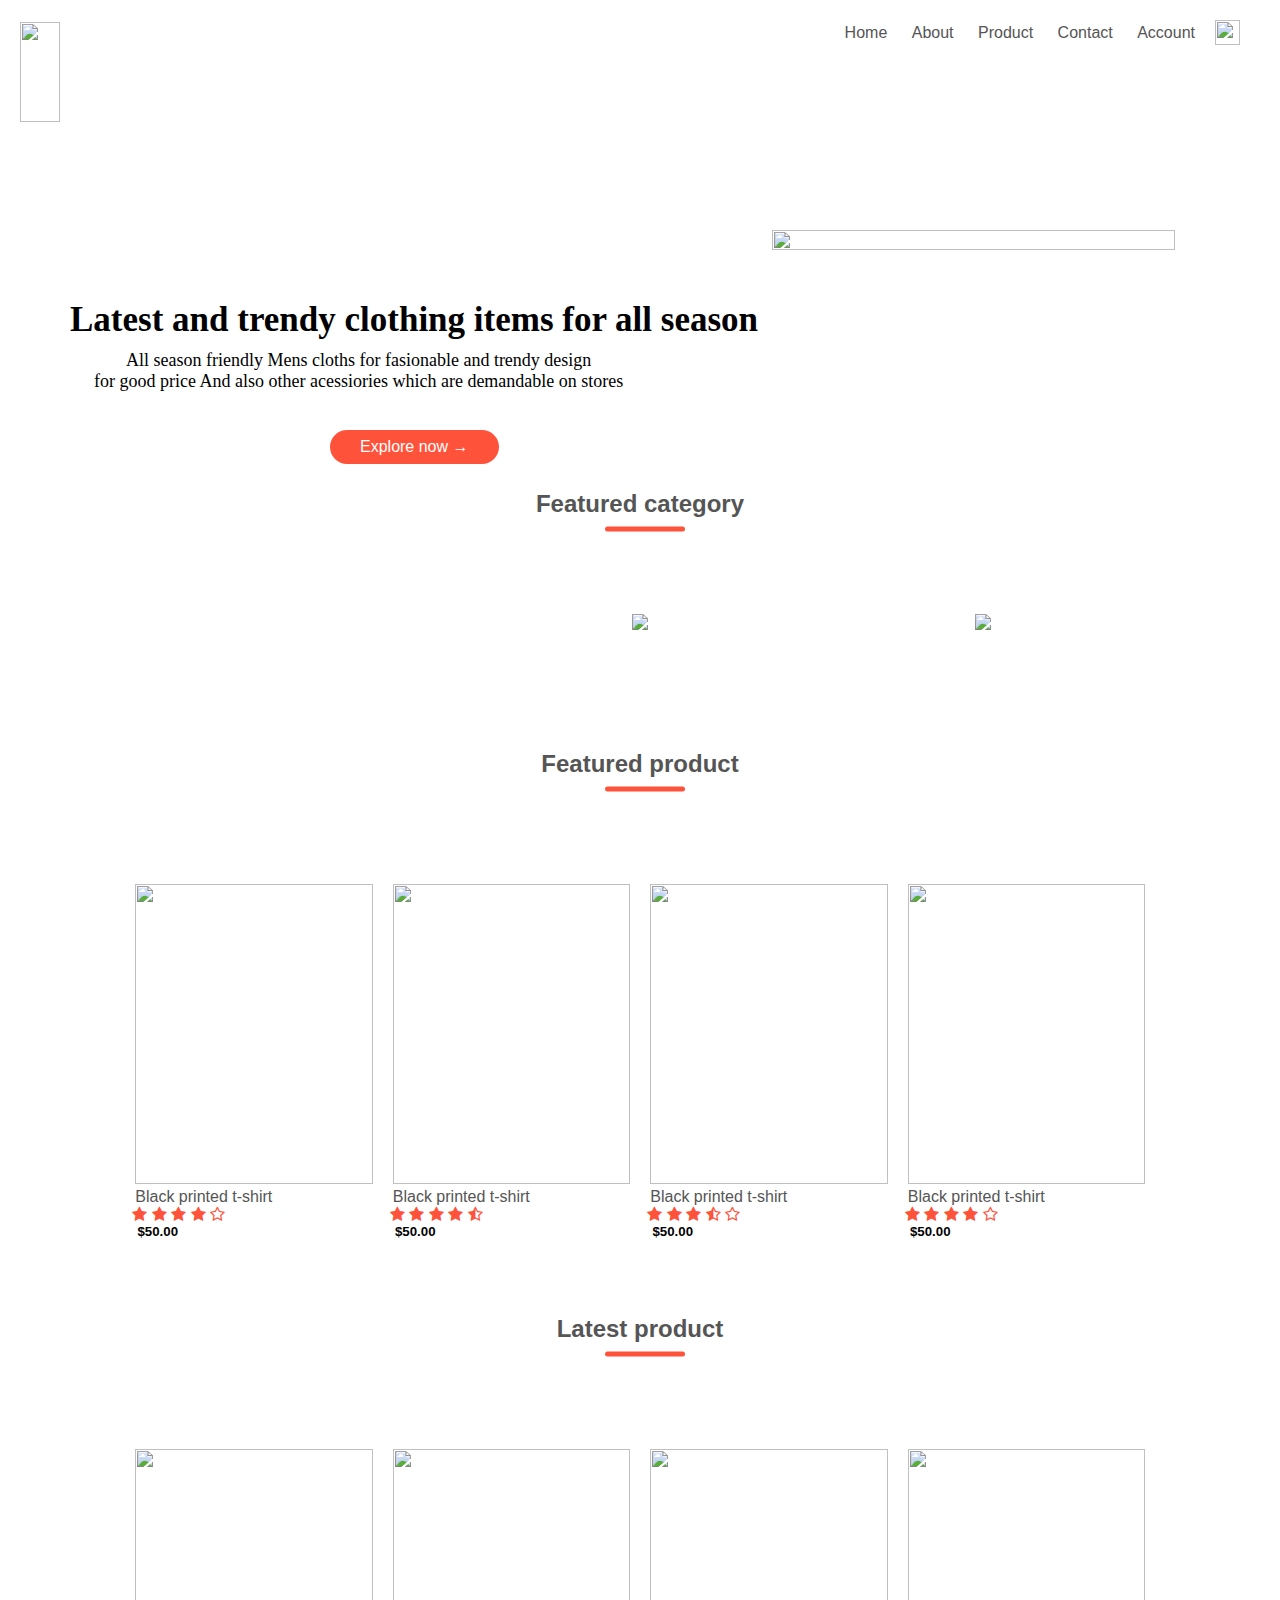
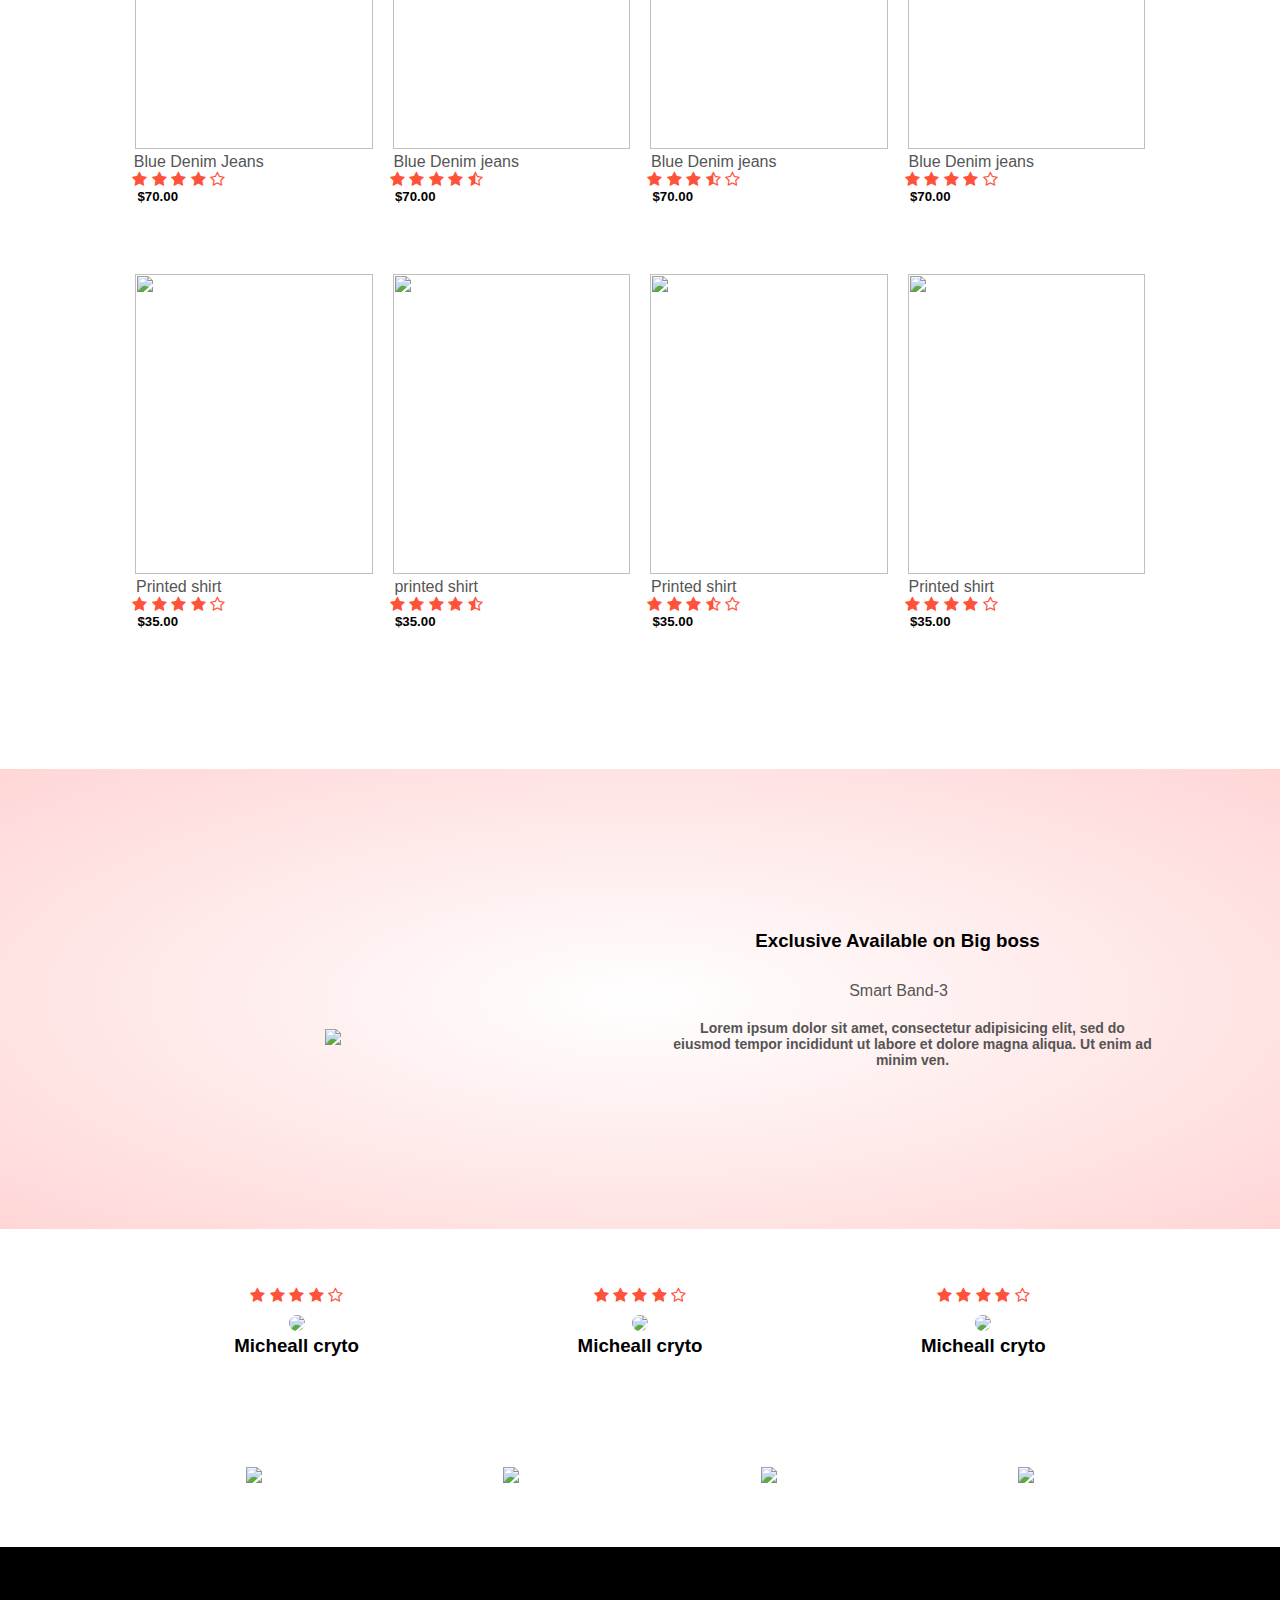
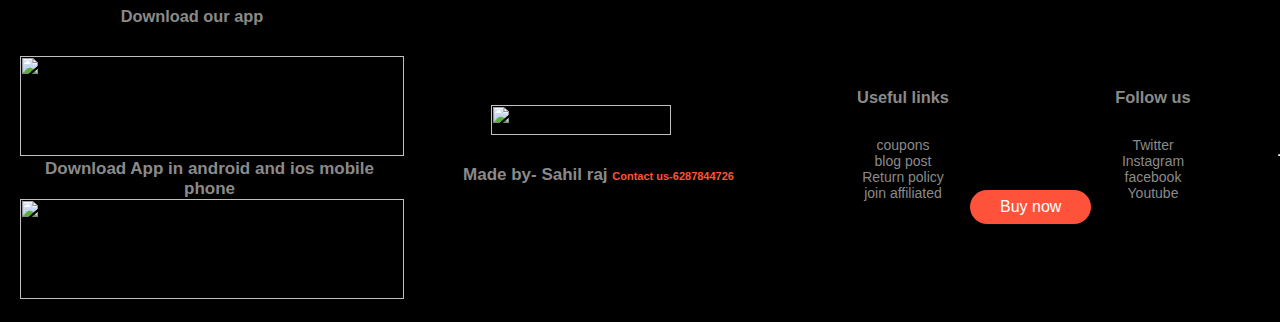
==== index.html @ c19f59f7 "Rename layout.html to index.html" ====
<!DOCTYPE html>
<html>
<head>
	<meta charset="utf-8">
	<title>layout</title>
	<link rel="preconnect" href="https://fonts.googleapis.com">
    <link rel="preconnect" href="https://fonts.gstatic.com" crossorigin>
    <link rel="stylesheet" type="text/css" href="https://stackpath.bootstrapcdn.com/font-awesome/4.7.0/css/font-awesome.min.css">
    <link rel="stylesheet" type="text/css" href="lappy.js">
	<link rel="stylesheet" href="style.css">
 </head>
  <body>
    <div class="header">	
	 <div class="container">
      <div class="hello">
      	<div class="logo">
      	<img src="C:\Users\Sahil Raj\Downloads\Sahil Raj.png" height="100px" width=""></div>
      </div>
      <nav class="tag">
      	<ul>
      		<li><a href="#">Home</a></li>
      		<li><a href="#">About</a></li>
      		<li><a href="#">Product</a></li>
      		<li><a href="#">Contact</a></li>
      		<li><a href="#">Account</a></li>
      	</ul>
      	<img src="shop.png" height="25px" width="25px">
      </nav>
	   <div class="row">
	   	<div class="col-2">
	   		<h1>Latest and trendy clothing items for all season</h1><br>	
	   		<p>All season friendly Mens cloths for fasionable and trendy design <br> for good price And also other acessiories which are demandable on stores </p>
	   		<a href="#" class="btn">Explore now &#8594</a>
	   	</div>
	   	<div class="col-2">
	   		<img src="https://d3ui957tjb5bqd.cloudfront.net/images/screenshots/products/9/98/98486/2-o.jpg?1397717383" height="100%"; width="100%";>
	   	</div>
	   </div>
	 </div>
   </div>
   <!------------featured category------->
      <div class="categeory">
      	<div class="small-container">
      		<h2 class="title">Featured category</h2>
      	<div class="row">
      		<div class="col-3">
      		</div>
      		<div class="col-3">
      			<img src="photo2.jpg">
      		</div>
      		<div class="col-3">
      			<img src="photo3.jpg">
      		</div>
      	</div>
      </div>
      
   </div>
   <!------------fetaured product--------->
   <div class="small-container">
   	<h2 class="title">Featured product</h2>
   	<div class="row">
   		<div class="col-4">
   	      <img src="https://assets.ajio.com/medias/sys_master/root/20210622/sn4w/60d1e8c6aeb269a9e306a54d/-1117Wx1400H-462516178-black-MODEL.jpg" height="300px">
   	      <h4>Black printed t-shirt</h4>
   	      <div class="rating">
   	      	<i class="fa fa-star"></i>
   	      	<i class="fa fa-star"></i>
   	      	<i class="fa fa-star"></i>
   	      	<i class="fa fa-star"></i>
   	      	<i class="fa fa-star-o"></i>
   	      </div>	
   	      <h5>$50.00</h5>
   		</div>
   		<div class="col-4">
   	      <img src="https://assets.ajio.com/medias/sys_master/root/20210622/sn4w/60d1e8c6aeb269a9e306a54d/-1117Wx1400H-462516178-black-MODEL.jpg" height="300px">
   	      <h4>Black printed t-shirt</h4>
   	      <div class="rating">
   	      	<i class="fa fa-star"></i>
   	      	<i class="fa fa-star"></i>
   	      	<i class="fa fa-star"></i>
   	      	<i class="fa fa-star"></i>
   	      	<i class="fa fa-star-half-o"></i>
   	      </div>	
   	      <h5>$50.00</h5>
   		</div>
   		<div class="col-4">
   	      <img src="https://assets.ajio.com/medias/sys_master/root/20210622/sn4w/60d1e8c6aeb269a9e306a54d/-1117Wx1400H-462516178-black-MODEL.jpg" height="300px">
   	      <h4>Black printed t-shirt</h4>
   	      <div class="rating">
   	      	<i class="fa fa-star"></i>
   	      	<i class="fa fa-star"></i>
   	      	<i class="fa fa-star"></i>
   	      	<i class="fa fa-star-half-o"></i>
   	      	<i class="fa fa-star-o"></i>
   	      </div>	
   	      <h5>$50.00</h5>
   		</div>
   		<div class="col-4">
   	      <img src="https://assets.ajio.com/medias/sys_master/root/20210622/sn4w/60d1e8c6aeb269a9e306a54d/-1117Wx1400H-462516178-black-MODEL.jpg" height="300px">
   	      <h4>Black printed t-shirt</h4>
   	      <div class="rating">
   	      	<i class="fa fa-star"></i>
   	      	<i class="fa fa-star"></i>
   	      	<i class="fa fa-star"></i>
   	      	<i class="fa fa-star"></i>
   	      	<i class="fa fa-star-o"></i>
   	      </div>	
   	      <h5>$50.00</h5>
   		</div>
   	</div>
   	 <h2 class="title">Latest product</h2>
   	 <div class="row">
   		<div class="col-4">
   	      <img src="https://5.imimg.com/data5/AL/RS/MY-2325220/men-ankle-length-jeans-1000x1000.jpg" height="300px">
   	      <h4 class="RS">Blue Denim Jeans</h4>
   	      <div class="rating">
   	      	<i class="fa fa-star"></i>
   	      	<i class="fa fa-star"></i>
   	      	<i class="fa fa-star"></i>
   	      	<i class="fa fa-star"></i>
   	      	<i class="fa fa-star-o"></i>
   	      </div>	
   	      <h5>$70.00</h5>
   		</div>
   		<div class="col-4">
   	      <img src="https://5.imimg.com/data5/AL/RS/MY-2325220/men-ankle-length-jeans-1000x1000.jpg" height="300px">
   	      <h4 class="RS">Blue Denim jeans</h4>
   	      <div class="rating">
   	      	<i class="fa fa-star"></i>
   	      	<i class="fa fa-star"></i>
   	      	<i class="fa fa-star"></i>
   	      	<i class="fa fa-star"></i>
   	      	<i class="fa fa-star-half-o"></i>
   	      </div>	
   	      <h5>$70.00</h5>
   		</div>
   		<div class="col-4">
   	      <img src="https://5.imimg.com/data5/AL/RS/MY-2325220/men-ankle-length-jeans-1000x1000.jpg" height="300px">
   	      <h4 class="RS">Blue Denim jeans</h4>
   	      <div class="rating">
   	      	<i class="fa fa-star"></i>
   	      	<i class="fa fa-star"></i>
   	      	<i class="fa fa-star"></i>
   	      	<i class="fa fa-star-half-o"></i>
   	      	<i class="fa fa-star-o"></i>
   	      </div>	
   	      <h5>$70.00</h5>
   		</div>
   		<div class="col-4">
   	      <img src="https://5.imimg.com/data5/AL/RS/MY-2325220/men-ankle-length-jeans-1000x1000.jpg" height="300px">
   	      <h4 class="RS">Blue Denim jeans</h4>
   	      <div class="rating">
   	      	<i class="fa fa-star"></i>
   	      	<i class="fa fa-star"></i>
   	      	<i class="fa fa-star"></i>
   	      	<i class="fa fa-star"></i>
   	      	<i class="fa fa-star-o"></i>
   	      </div>	
   	      <h5>$70.00</h5>
   		</div>
   	</div>
   	<div class="row">
   		<div class="col-4">
   	      <img src="https://rukminim2.flixcart.com/image/832/832/ksez24w0/shirt/h/s/s/xl-stiprd-251-leveluup-original-imag5zn8vqvanp4g.jpeg?q=70" height="300px">
   	      <h4 class="r">Printed shirt</h4>
   	      <div class="rating">
   	      	<i class="fa fa-star"></i>
   	      	<i class="fa fa-star"></i>
   	      	<i class="fa fa-star"></i>
   	      	<i class="fa fa-star"></i>
   	      	<i class="fa fa-star-o"></i>
   	      </div>	
   	      <h5>$35.00</h5>
   		</div>
   		<div class="col-4">
   	      <img src="https://rukminim2.flixcart.com/image/832/832/ksez24w0/shirt/h/s/s/xl-stiprd-251-leveluup-original-imag5zn8vqvanp4g.jpeg?q=70" height="300px">
   	      <h4 class="r">printed shirt</h4>
   	      <div class="rating">
   	      	<i class="fa fa-star"></i>
   	      	<i class="fa fa-star"></i>
   	      	<i class="fa fa-star"></i>
   	      	<i class="fa fa-star"></i>
   	      	<i class="fa fa-star-half-o"></i>
   	      </div>	
   	      <h5>$35.00</h5>
   		</div>
   		<div class="col-4">
   	      <img src="https://rukminim2.flixcart.com/image/832/832/ksez24w0/shirt/h/s/s/xl-stiprd-251-leveluup-original-imag5zn8vqvanp4g.jpeg?q=70" height="300px">
   	      <h4 class="r">Printed shirt</h4>
   	      <div class="rating">
   	      	<i class="fa fa-star"></i>
   	      	<i class="fa fa-star"></i>
   	      	<i class="fa fa-star"></i>
   	      	<i class="fa fa-star-half-o"></i>
  	      	<i class="fa fa-star-o"></i>
   	      </div>	
   	      <h5>$35.00</h5>
   		</div>
   		<div class="col-4">
   	      <img src="https://rukminim2.flixcart.com/image/832/832/ksez24w0/shirt/h/s/s/xl-stiprd-251-leveluup-original-imag5zn8vqvanp4g.jpeg?q=70" height="300px">
   	      <h4 class="r">Printed shirt</h4>
   	      <div class="rating">
   	      	<i class="fa fa-star"></i>
   	      	<i class="fa fa-star"></i>
   	      	<i class="fa fa-star"></i>
   	      	<i class="fa fa-star"></i>
   	      	<i class="fa fa-star-o"></i>
   	      </div>	
   	      <h5>$35.00</h5>
   		</div>
   	</div>
   </div>
   <!--------offer--------->
   <div class="offer">
   	<div class="small-container">
   	   <div class="row">
   	   	<div class="col-2">
   	   		<img src="https://cdn.shopify.com/s/files/1/0295/6322/4143/products/honor_band_6_3_621x.jpg?v=1624970661" class="wp">
   	   	</div>
   	   	<div class="col-2">
   	   		<h3 >Exclusive Available on Big boss</h3>
   	   		<h4 class="h">Smart Band-3</h4>
   	   		<h6>Lorem ipsum dolor sit amet, consectetur adipisicing elit, sed do eiusmod
   	   		tempor incididunt ut labore et dolore magna aliqua. Ut enim ad minim ven.</h6>
   	   		<a href="" class="button" &#8594>Buy now</a>
   	   	</div>
   	   </div>	
   	</div>
   </div>
   <!-----------Testimonial-------->
   <div class="testimonial">
   	<div class="small-container">
   		<div class="row">
   			<div class="col-3">
   				<i class="fa fa-quote-lef"></i>
   			    <div class="rate">
   	        	  <i class="fa fa-star"></i>
   	          	  <i class="fa fa-star"></i>
   	        	  <i class="fa fa-star"></i>
   	        	  <i class="fa fa-star"></i>
   	        	  <i class="fa fa-star-o"></i>
   	            </div>
   	            <img src="https://images.unsplash.com/photo-1564564321837-a57b7070ac4f?ixlib=rb-1.2.1&ixid=MnwxMjA3fDB8MHxzZWFyY2h8MTJ8fG1hbGV8ZW58MHx8MHx8&w=1000&q=80">
   	            <h3>Micheall cryto</h3>
   			</div>
   			<div class="col-3">
   				<i class="fa fa-quote-lef"></i>
   			    <div class="rate">
   	        	  <i class="fa fa-star"></i>
   	          	  <i class="fa fa-star"></i>
   	        	  <i class="fa fa-star"></i>
   	        	  <i class="fa fa-star"></i>
   	        	  <i class="fa fa-star-o"></i>
   	            </div>
   	            <img src="https://images.unsplash.com/photo-1564564321837-a57b7070ac4f?ixlib=rb-1.2.1&ixid=MnwxMjA3fDB8MHxzZWFyY2h8MTJ8fG1hbGV8ZW58MHx8MHx8&w=1000&q=80">
   	            <h3>Micheall cryto</h3>
   			</div>
   			<div class="col-3">
   				<i class="fa fa-quote-lef"></i>
   			    <div class="rate">
   	        	  <i class="fa fa-star"></i>
   	          	  <i class="fa fa-star"></i>
   	        	  <i class="fa fa-star"></i>
   	        	  <i class="fa fa-star"></i>
   	        	  <i class="fa fa-star-o"></i>
   	            </div>
   	            <img src="https://images.unsplash.com/photo-1564564321837-a57b7070ac4f?ixlib=rb-1.2.1&ixid=MnwxMjA3fDB8MHxzZWFyY2h8MTJ8fG1hbGV8ZW58MHx8MHx8&w=1000&q=80">
   	            <h3>Micheall cryto</h3>
   			</div>
   		</div>
   	</div>
   </div>
   <!------------Brands--------->
   <div class="brand">
   	<div class="small-container">
   		<div class="row">
   			<div class="col-4">
   				<img src="https://upload.wikimedia.org/wikipedia/commons/thumb/9/97/Godrej_Logo.svg/2560px-Godrej_Logo.svg.png">
   			</div>
   			<div class="col-4">
   				<img src="https://download.logo.wine/logo/Oppo/Oppo-Logo.wine.png">
   			</div>
   			<div class="col-4">
   				<img src="https://logos-world.net/wp-content/uploads/2020/03/Coca-Cola-Logo.png">
   			</div>
   			<div class="col-4">
   				<img src="https://logos-world.net/wp-content/uploads/2020/05/PayPal-Logo.png">
   			</div>
   		</div>
   	</div>
   </div>
   <!----------footer--------->
   <div class="footer">
   	<div class="container"></div>
   	<div class="row">
   		<div class="footer-col-1">
   		<h3>Download our app</h3>
   		<div class="logo">
   			<img src="https://www.freepnglogos.com/uploads/play-store-logo-png/play-store-logo-nisi-filters-australia-11.png">
   			<h5>Download App in android and ios mobile phone</h5>
   			<img src="https://logos-download.com/wp-content/uploads/2016/06/Download_on_the_App_Store_logo.png">
   		</div>
   	    </div>
   	<div class="footer-col-2">
   		<img src="C:\Users\Sahil Raj\Downloads\Sahil Raj.png" height="30px; width:35px;">

   		<h5>Made by- Sahil raj <span>Contact us-6287844726</span></h5>
   	</div>
   	<div class="footer-col-3">
   		<h3>Useful links</h3>
   	      <ul>
   	      	<li>coupons</li>
   	      	<li>blog post</li>
   	      	<li>Return policy</li>
   	      	<li>join affiliated</li>
   	      </ul>
   	    </div>
   	    	<div class="footer-col-4">
   		<h3>Follow us</h3>
   	      <ul>
   	      	<li>Twitter</li>
   	      	<li>Instagram</li>
   	      	<li>facebook</li>
   	      	<li>Youtube</li>
   	      </ul>
   	    </div>
   	    <hr>

   </div>
   </div>
 </body>
</html>
---- style.css ----
::-webkit-scrollbar{
			display: list-item;
		}
		*{
			margin: 0;
			padding: 0;
			text-align: center;
			scroll-behavior: smooth;
			box-sizing: border-box;

		}
		body{             
		font-family: 'Poppins', sans-serif;
	    }

	 .container{
	 	max-width: 1500px;
	 	margin: auto;
	 	padding-right: 20px;
	 	padding-left: 20px;
	 	

     }
      .hello{
       position: absolute;
       top: 2px;
       left: 0px;
      }
      nav{
        display: flex;
        align-items: center;
        padding: 20px;
        flex: 1;
        text-align: right;
      }
      nav ul{
      	display: inline-block;
      	list-style-type: none;
      }
      nav ul li{
         display: inline-block;
         margin-right: 20px;
      }
      .tag{
      	float: right;
      }
      a
      {
      	text-decoration: none;
      	color: #555;
      }
      .col-2 h1{
      	position: absolute;
      	top: 300px;
      	left: 70px;
      	font-size: 35px;
        font-family: serif;
      }
      p{
      	position: absolute;
      	top: 350px; 
      	left: 94px;
      	font-size: 18px;
      	font-family: cursive;
      }
      .row{
      	display: flex;
      	align-items: center;
      	flex-wrap: wrap;
      	justify-content: space-around;
      }
      .col-2{
       flex-basis: 50%;
       min-width: 300px;
      }
      .col-2 img{
      	max-width: 100%;
      	max-width: 100%;
      	padding: 50px 0px;
      	margin-right: -700px;
      	margin-top: 180px;
      	margin-bottom:100px;
      }
      .btn{
      	display: inline-block;
      	background-color: #ff523b;
      	color: #fff;
      	padding: 8px 30px;
      	margin: 30px 0;
      	border-radius: 30px;
      	position: absolute;
      	top: 400px;
      	left: 330px;
      	transition: background 0.5s;
      }
      .btn:hover{
      	background-color: #563434;
      }
      .header{
       background-color: radial-gradient(#fff,#ffd6d6);
	  }
      .categeory{
      	margin: 70px 0;
      }
      .col-3{
        flex-basis: 30%;
        min-width: 250px;
        margin-bottom: 30px;
      }
      .col-3 img{
      	width: 100%;
      }
      .small-container{
      	max-width: 1080px;
      	margin: auto;
      	padding-left: 25px;
      	padding-right: 25px;
      }
      .title{
      	text-align: center;
      	margin: 0 auto 80px;
      	position: relative;
      	line-height: 60px;
      	color: #555;
      }
      .title::after{
      	content: '';
      	background: #ff523b;
      	width: 80px;
      	height: 5px;
      	border-radius: 5px;
      	position: absolute;
      	bottom: 0;
      	left: 480px;
        transform: translateY(-50%);
      }
      .col-4{
      	flex-basis: 25%;
      	padding: 10px;
      	min-width: 200px;
      	margin-bottom: 50px;
      	transition: transform 0.5s;
      }
      .col-4 img{
      	width: 100%;
      }
      h5{
      	margin-left: -192px;
      }
      h4{
      	margin-left: -100px;
      	color: #555;
      	font-weight: normal; 
      }
       .rating{
      	margin-left: -150px;
      }
     .col-4 p{
     	font-size: 14px;
     }
     .rating .fa{
     	color: #ff523b;
     }
     .col-4:hover{
     	transform: translateY(-5px);
     }
     .RS{
       margin-left: -110px;
     }
     .r{
     	margin-left: -150px;
     }
     .wp{
       margin-left: -800px;
     }
     h3{
     	margin-bottom: 30px;
     }
     .h{
       margin-bottom: 250px;
       margin-left: 2px;
     }
      h6{
          margin-top: -230px;
          margin-left: 30px;
          font-size: 14px;
          font-style: normal;   
          color: #555; 
      }
      .offer{
      	background: radial-gradient(#fff,#ffd6d6);
      	margin-top: 80px;
      	padding: 30px 0;
      }
      .col-2.wp{
         padding: 50px;
      }
      .button{
      	display: inline-block;
      	background-color: #ff523b;
      	color: #fff;
      	padding: 8px 30px;
      	margin: 30px 0;
      	border-radius: 30px;
      	position: absolute;
      	top: 490px;
      	left: 360px;
      	transition: background 0.5s;
      	margin-top: 2900px;
      	margin-left: 610px;
      }
      /*---------testimonial------*/
      .cmt{
        margin-top: 3240px;
        margin-left: 400px;
      }
      .rate{
      	margin-top: -100px;
      }
      .rate .fa{
      	color: #ff523b;
      }
      .testimonial{
      	padding-top: 100px;
      }
      .testimonial .col-3{
      	text-align: center;
      	padding: 40px 20px;
      	transition: transform 0.5s;
      }
      .testimonial .col-3 img{
      	width: 50px;
      	margin-top: 10px;
      	border-radius: 50%;
      }
      .testimonial .col-3:hover{
      	transform: translateY(-10px);
      }
      .brands{
      	margin: 100px auto;
      }
      .col-4 {
      	width: 160px;
      }
      /*-----------footer-----*/
      .footer{
        background: #000;
        color: #8a8a8a;
        font-size: 14px;
        padding: 60px 0 20px;
      }
      .footer h5{
        color: #8a8a8a;
        margin-left: 35px;
        font-size: 17px;
      }
      .footer .h3{
      	color: #fff;
      	margin-bottom: 20px;
      }
      .footer-col-,.footer-col-2,.footer-col-3,.footer-col-4{
      	min-width: 250px;
      	margin-bottom: 20px;
      }
      .footer-col-1{
      	flex-basis: 30%;
      }

      .footer-col-1 img{
        height: 100px;
        width: 70px;
      }
      .footer-col-2{
        flex: 1;
        text-align: center;
      }
      .footer-col-2 img{
      	width: 180px;
      	margin-bottom: 30px;
      }
      .footer-col-3, .footer-col-4{
      	flex-basis: 12%;
      	text-align: center;
      }
      ul{
      	list-style-type: none;
      }
      .logo{
      	margin-top: 20px;
      }
      .logo img{
        width: 100%;
        margin-left: 20px;
      }
      span{
      	font-size: 11px;
      	color: #ff523b;
      	margin-top: 40px;
      }
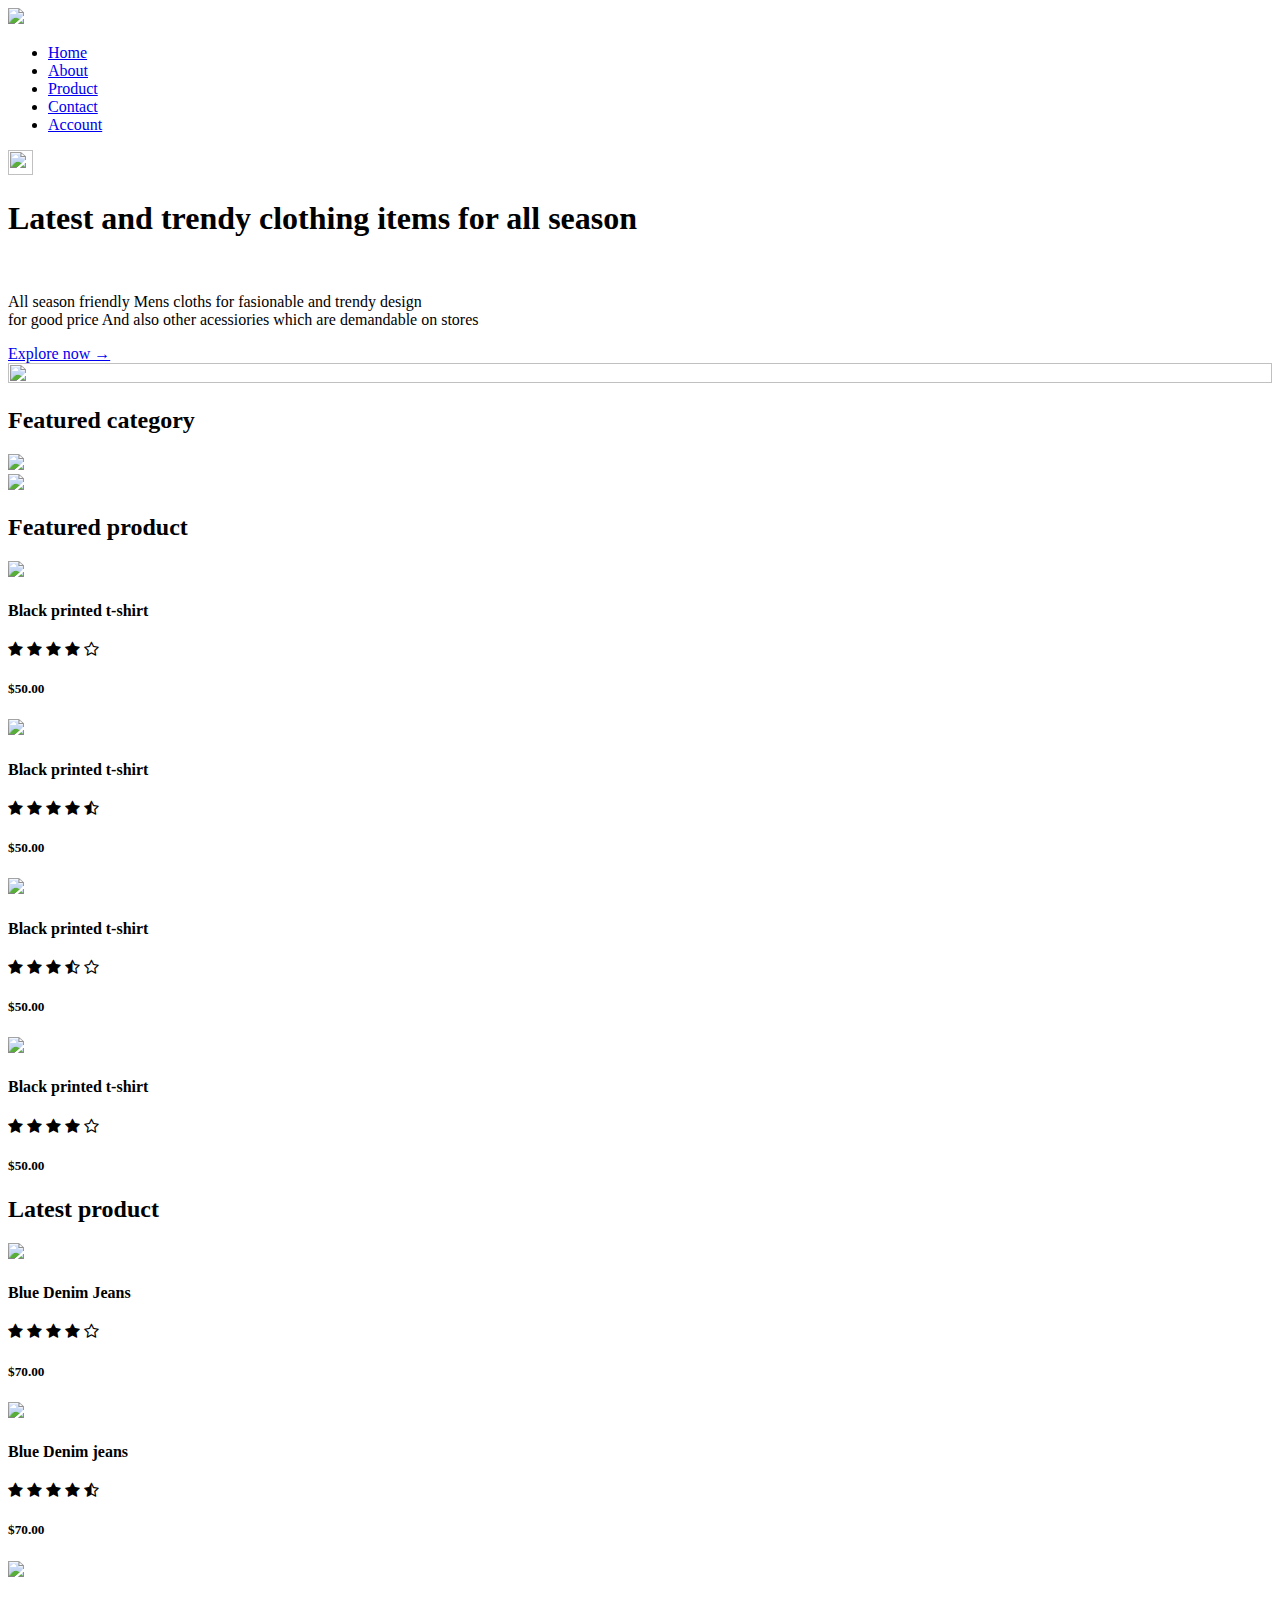
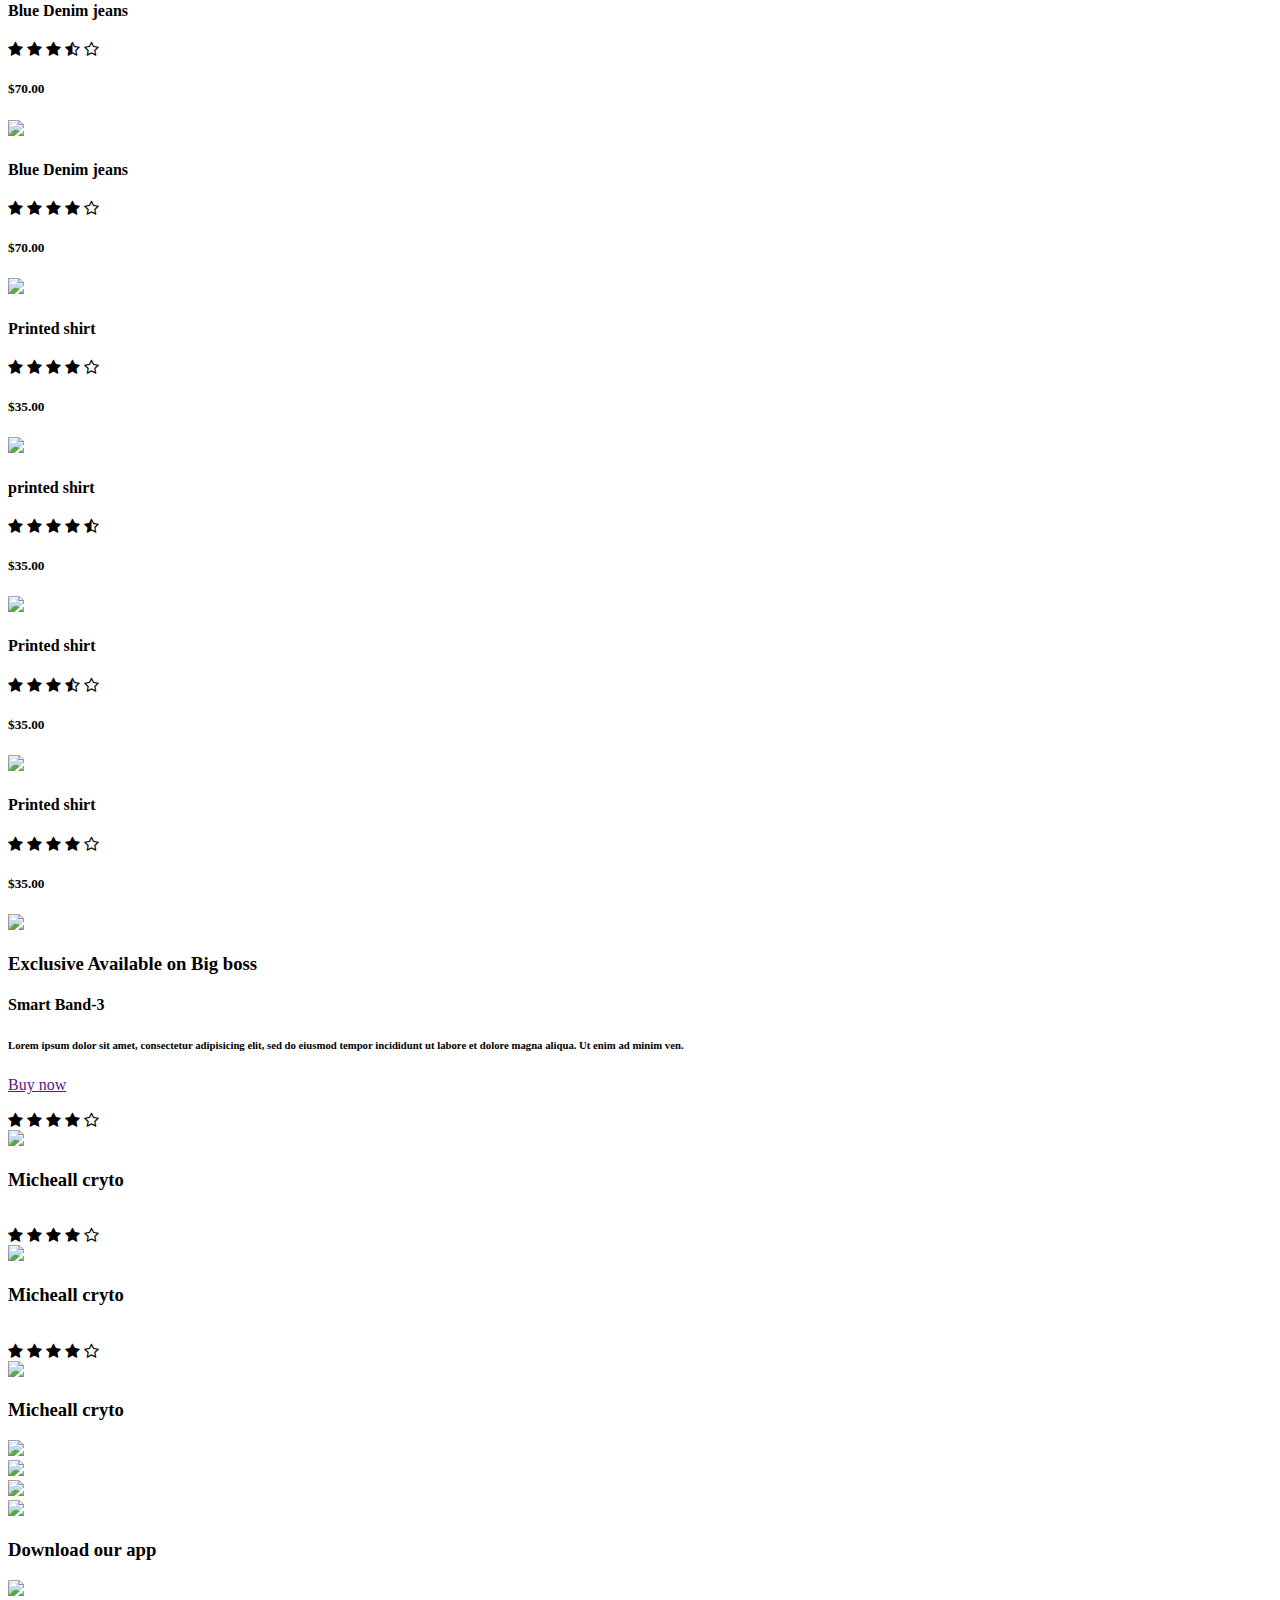
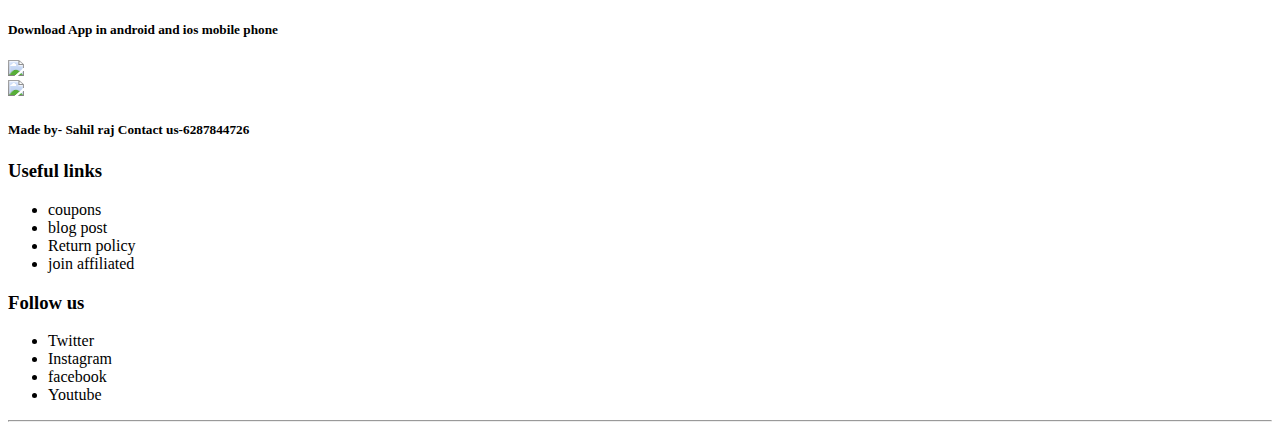
==== commit 44d5ebd8: "Update index.html" ====
--- a/index.html
+++ b/index.html
@@ -7,7 +7,7 @@
     <link rel="preconnect" href="https://fonts.gstatic.com" crossorigin>
     <link rel="stylesheet" type="text/css" href="https://stackpath.bootstrapcdn.com/font-awesome/4.7.0/css/font-awesome.min.css">
     <link rel="stylesheet" type="text/css" href="lappy.js">
-	<link rel="stylesheet" href="style.css">
+	<link rel="stylesheet" href="inddex.css">
  </head>
   <body>
     <div class="header">	
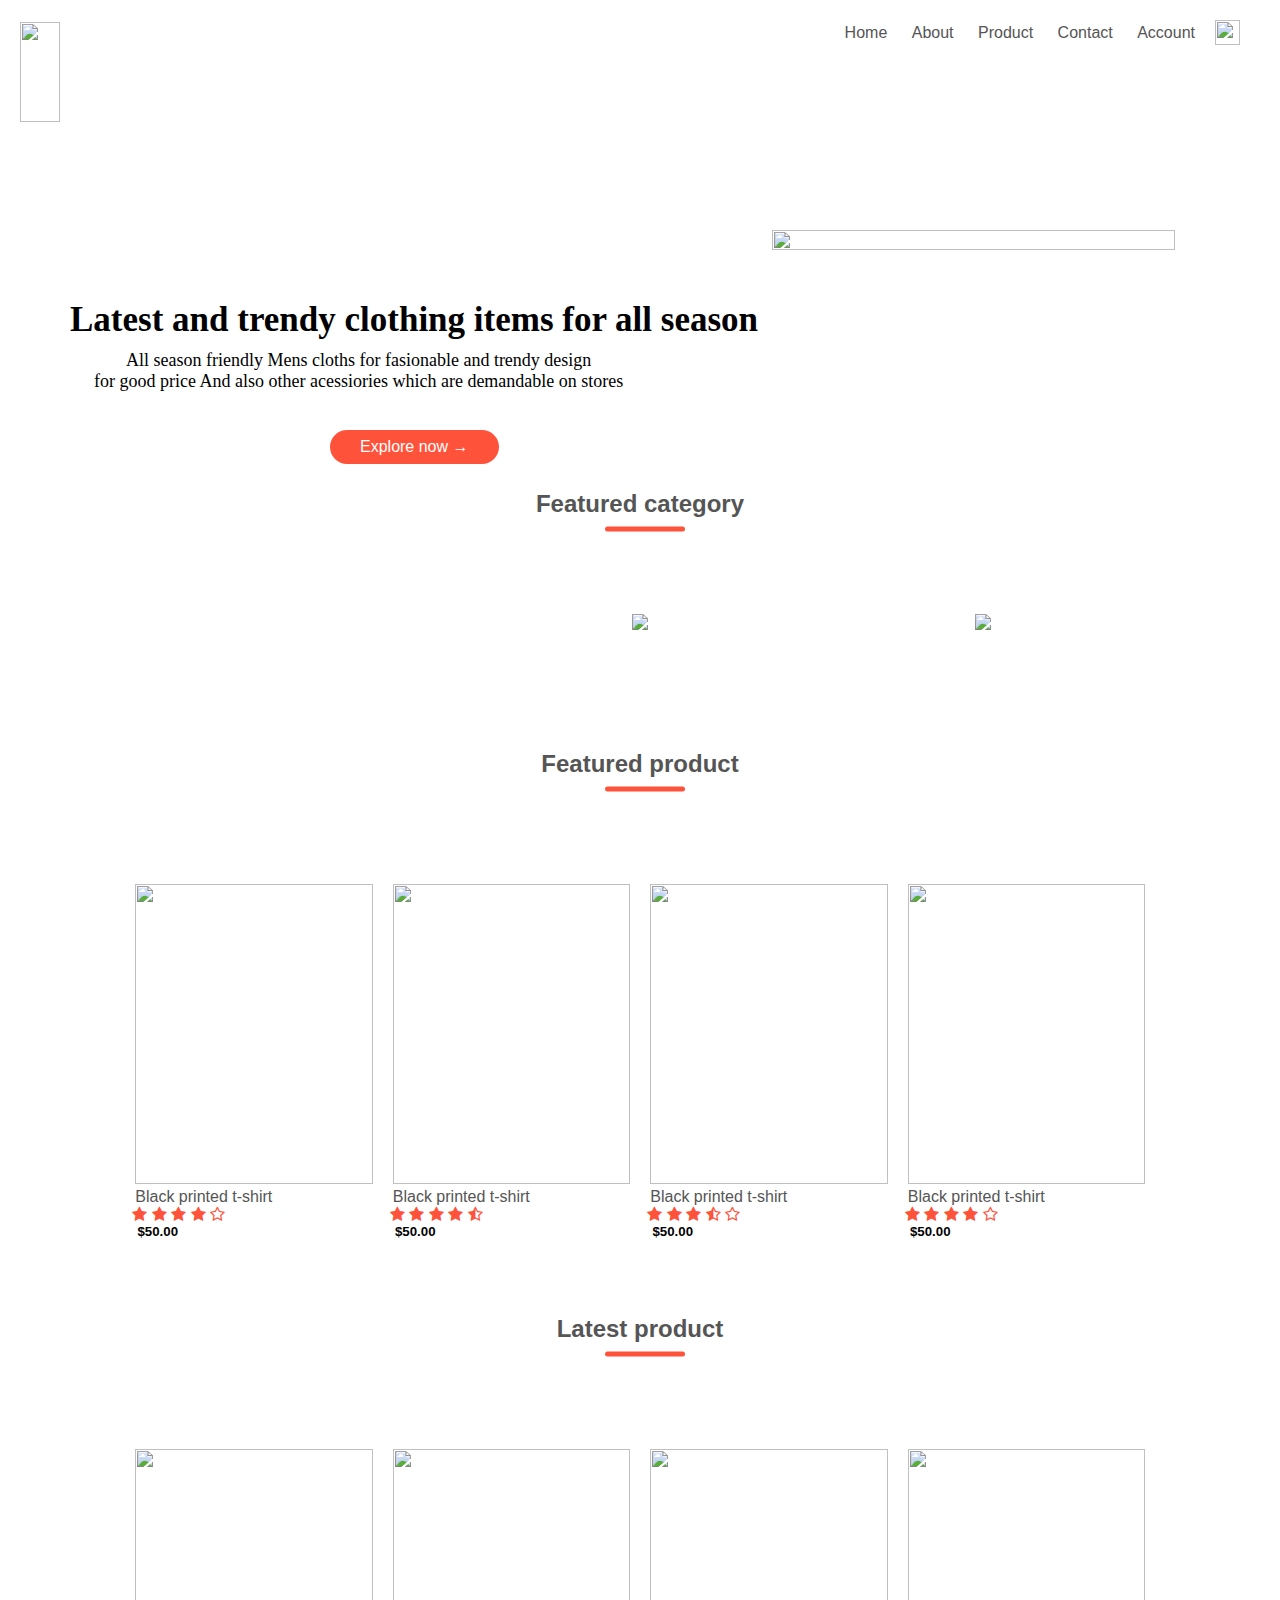
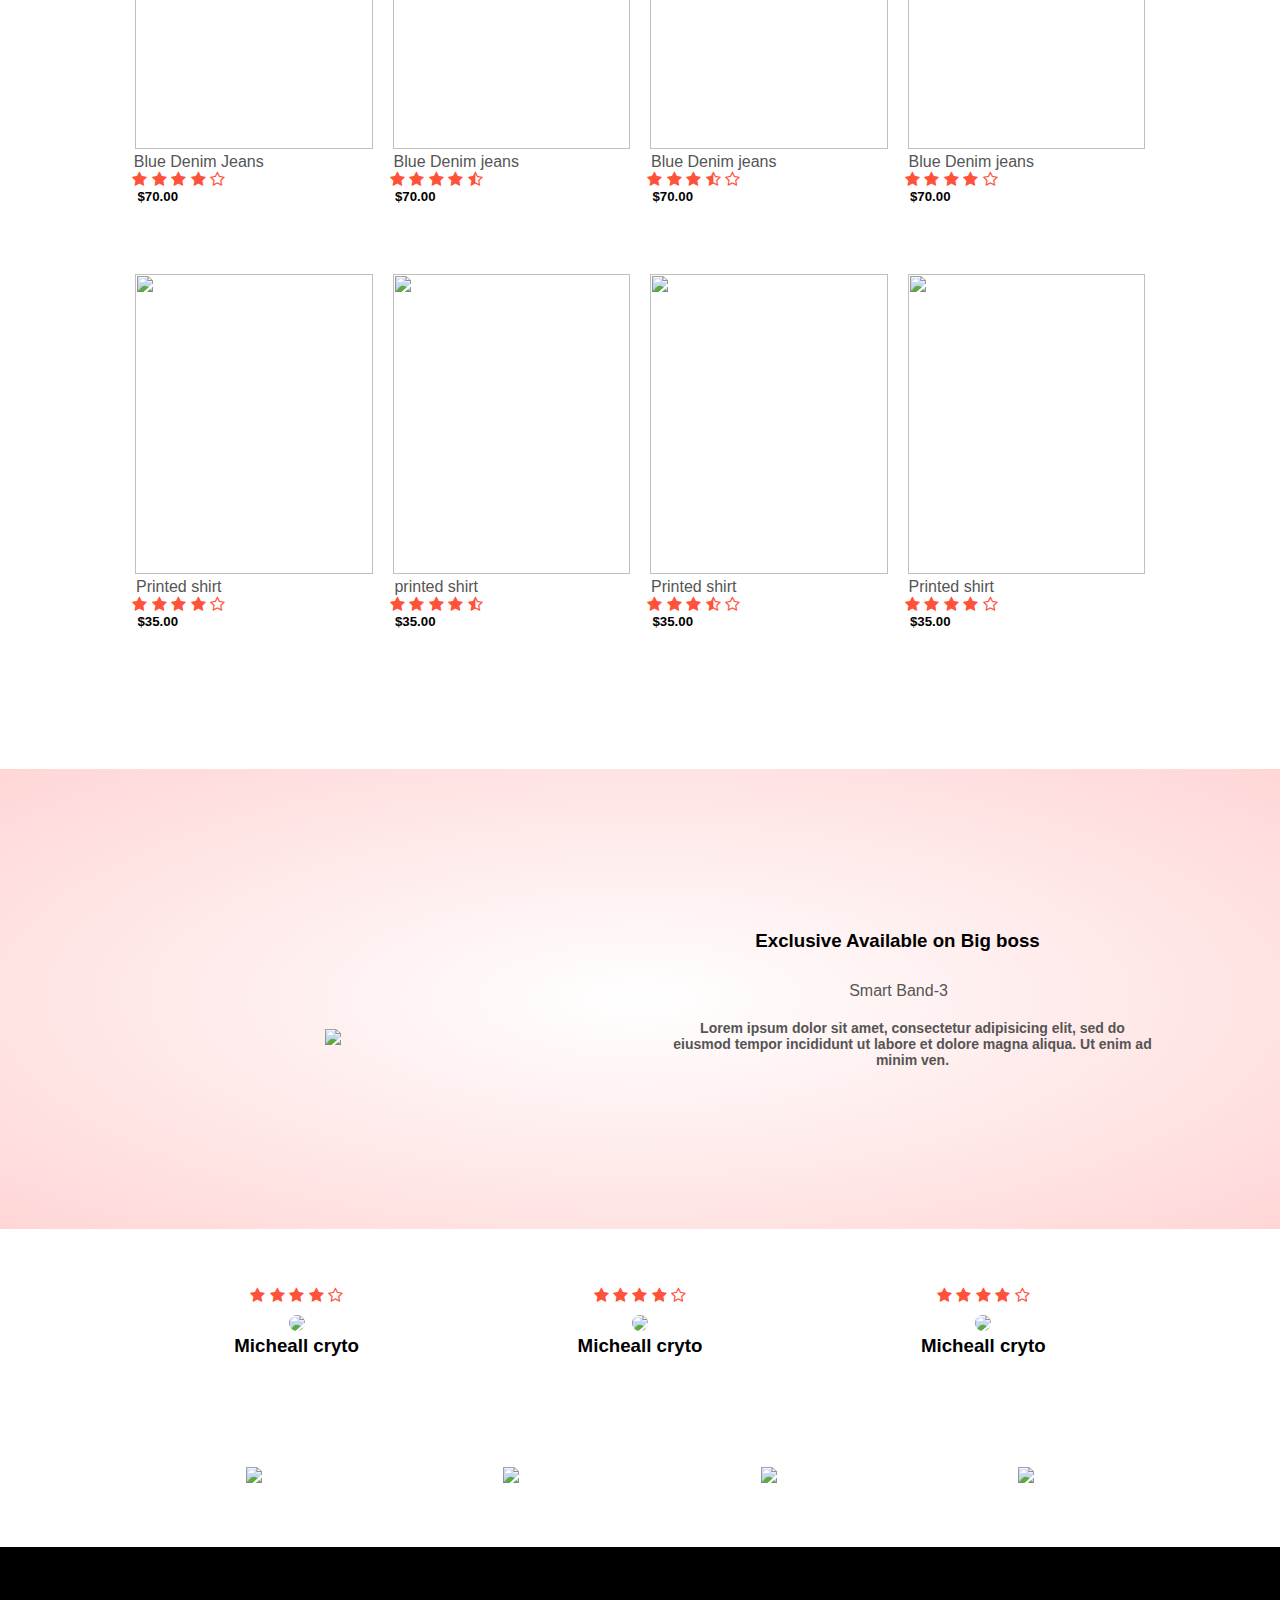
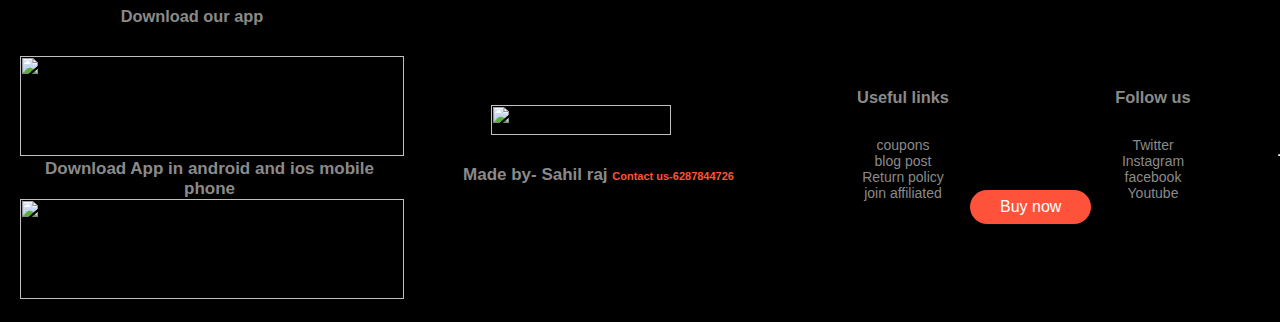
==== commit 42b98097: "Update index.html" ====
--- a/index.html
+++ b/index.html
@@ -7,7 +7,7 @@
     <link rel="preconnect" href="https://fonts.gstatic.com" crossorigin>
     <link rel="stylesheet" type="text/css" href="https://stackpath.bootstrapcdn.com/font-awesome/4.7.0/css/font-awesome.min.css">
     <link rel="stylesheet" type="text/css" href="lappy.js">
-	<link rel="stylesheet" href="inddex.css">
+	<link rel="stylesheet" href="index.css">
  </head>
   <body>
     <div class="header">	
--- a/index.css
+++ b/index.css
@@ -0,0 +1,299 @@
+::-webkit-scrollbar{
+			display: list-item;
+		}
+		*{
+			margin: 0;
+			padding: 0;
+			text-align: center;
+			scroll-behavior: smooth;
+			box-sizing: border-box;
+
+		}
+		body{             
+		font-family: 'Poppins', sans-serif;
+	    }
+
+	 .container{
+	 	max-width: 1500px;
+	 	margin: auto;
+	 	padding-right: 20px;
+	 	padding-left: 20px;
+	 	
+
+     }
+      .hello{
+       position: absolute;
+       top: 2px;
+       left: 0px;
+      }
+      nav{
+        display: flex;
+        align-items: center;
+        padding: 20px;
+        flex: 1;
+        text-align: right;
+      }
+      nav ul{
+      	display: inline-block;
+      	list-style-type: none;
+      }
+      nav ul li{
+         display: inline-block;
+         margin-right: 20px;
+      }
+      .tag{
+      	float: right;
+      }
+      a
+      {
+      	text-decoration: none;
+      	color: #555;
+      }
+      .col-2 h1{
+      	position: absolute;
+      	top: 300px;
+      	left: 70px;
+      	font-size: 35px;
+        font-family: serif;
+      }
+      p{
+      	position: absolute;
+      	top: 350px; 
+      	left: 94px;
+      	font-size: 18px;
+      	font-family: cursive;
+      }
+      .row{
+      	display: flex;
+      	align-items: center;
+      	flex-wrap: wrap;
+      	justify-content: space-around;
+      }
+      .col-2{
+       flex-basis: 50%;
+       min-width: 300px;
+      }
+      .col-2 img{
+      	max-width: 100%;
+      	max-width: 100%;
+      	padding: 50px 0px;
+      	margin-right: -700px;
+      	margin-top: 180px;
+      	margin-bottom:100px;
+      }
+      .btn{
+      	display: inline-block;
+      	background-color: #ff523b;
+      	color: #fff;
+      	padding: 8px 30px;
+      	margin: 30px 0;
+      	border-radius: 30px;
+      	position: absolute;
+      	top: 400px;
+      	left: 330px;
+      	transition: background 0.5s;
+      }
+      .btn:hover{
+      	background-color: #563434;
+      }
+      .header{
+       background-color: radial-gradient(#fff,#ffd6d6);
+	  }
+      .categeory{
+      	margin: 70px 0;
+      }
+      .col-3{
+        flex-basis: 30%;
+        min-width: 250px;
+        margin-bottom: 30px;
+      }
+      .col-3 img{
+      	width: 100%;
+      }
+      .small-container{
+      	max-width: 1080px;
+      	margin: auto;
+      	padding-left: 25px;
+      	padding-right: 25px;
+      }
+      .title{
+      	text-align: center;
+      	margin: 0 auto 80px;
+      	position: relative;
+      	line-height: 60px;
+      	color: #555;
+      }
+      .title::after{
+      	content: '';
+      	background: #ff523b;
+      	width: 80px;
+      	height: 5px;
+      	border-radius: 5px;
+      	position: absolute;
+      	bottom: 0;
+      	left: 480px;
+        transform: translateY(-50%);
+      }
+      .col-4{
+      	flex-basis: 25%;
+      	padding: 10px;
+      	min-width: 200px;
+      	margin-bottom: 50px;
+      	transition: transform 0.5s;
+      }
+      .col-4 img{
+      	width: 100%;
+      }
+      h5{
+      	margin-left: -192px;
+      }
+      h4{
+      	margin-left: -100px;
+      	color: #555;
+      	font-weight: normal; 
+      }
+       .rating{
+      	margin-left: -150px;
+      }
+     .col-4 p{
+     	font-size: 14px;
+     }
+     .rating .fa{
+     	color: #ff523b;
+     }
+     .col-4:hover{
+     	transform: translateY(-5px);
+     }
+     .RS{
+       margin-left: -110px;
+     }
+     .r{
+     	margin-left: -150px;
+     }
+     .wp{
+       margin-left: -800px;
+     }
+     h3{
+     	margin-bottom: 30px;
+     }
+     .h{
+       margin-bottom: 250px;
+       margin-left: 2px;
+     }
+      h6{
+          margin-top: -230px;
+          margin-left: 30px;
+          font-size: 14px;
+          font-style: normal;   
+          color: #555; 
+      }
+      .offer{
+      	background: radial-gradient(#fff,#ffd6d6);
+      	margin-top: 80px;
+      	padding: 30px 0;
+      }
+      .col-2.wp{
+         padding: 50px;
+      }
+      .button{
+      	display: inline-block;
+      	background-color: #ff523b;
+      	color: #fff;
+      	padding: 8px 30px;
+      	margin: 30px 0;
+      	border-radius: 30px;
+      	position: absolute;
+      	top: 490px;
+      	left: 360px;
+      	transition: background 0.5s;
+      	margin-top: 2900px;
+      	margin-left: 610px;
+      }
+      /*---------testimonial------*/
+      .cmt{
+        margin-top: 3240px;
+        margin-left: 400px;
+      }
+      .rate{
+      	margin-top: -100px;
+      }
+      .rate .fa{
+      	color: #ff523b;
+      }
+      .testimonial{
+      	padding-top: 100px;
+      }
+      .testimonial .col-3{
+      	text-align: center;
+      	padding: 40px 20px;
+      	transition: transform 0.5s;
+      }
+      .testimonial .col-3 img{
+      	width: 50px;
+      	margin-top: 10px;
+      	border-radius: 50%;
+      }
+      .testimonial .col-3:hover{
+      	transform: translateY(-10px);
+      }
+      .brands{
+      	margin: 100px auto;
+      }
+      .col-4 {
+      	width: 160px;
+      }
+      /*-----------footer-----*/
+      .footer{
+        background: #000;
+        color: #8a8a8a;
+        font-size: 14px;
+        padding: 60px 0 20px;
+      }
+      .footer h5{
+        color: #8a8a8a;
+        margin-left: 35px;
+        font-size: 17px;
+      }
+      .footer .h3{
+      	color: #fff;
+      	margin-bottom: 20px;
+      }
+      .footer-col-,.footer-col-2,.footer-col-3,.footer-col-4{
+      	min-width: 250px;
+      	margin-bottom: 20px;
+      }
+      .footer-col-1{
+      	flex-basis: 30%;
+      }
+
+      .footer-col-1 img{
+        height: 100px;
+        width: 70px;
+      }
+      .footer-col-2{
+        flex: 1;
+        text-align: center;
+      }
+      .footer-col-2 img{
+      	width: 180px;
+      	margin-bottom: 30px;
+      }
+      .footer-col-3, .footer-col-4{
+      	flex-basis: 12%;
+      	text-align: center;
+      }
+      ul{
+      	list-style-type: none;
+      }
+      .logo{
+      	margin-top: 20px;
+      }
+      .logo img{
+        width: 100%;
+        margin-left: 20px;
+      }
+      span{
+      	font-size: 11px;
+      	color: #ff523b;
+      	margin-top: 40px;
+      }
